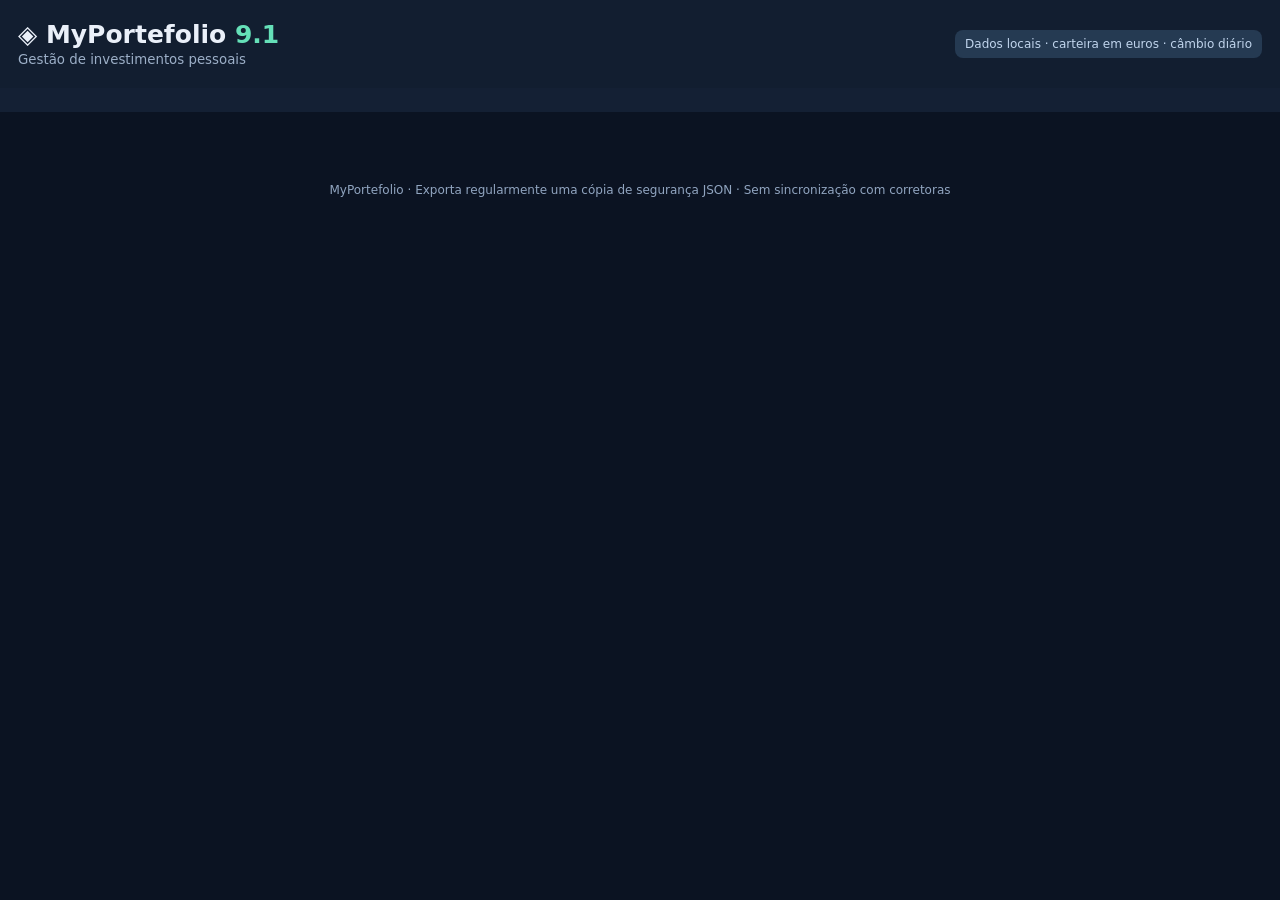
==== legacy/index.html @ 3c959d21 "Forçar carregamento da correção do mapeamento de criptomoedas" ====
<!doctype html><html lang="pt"><head><meta charset="utf-8"><meta name="viewport" content="width=device-width,initial-scale=1"><title>MyPortefolio 9.1</title><style>
:root{font-family:Inter,system-ui,Arial;background:#0b1322;color:#eaf0f9}*{box-sizing:border-box}body{margin:0}header{padding:20px max(18px,calc((100vw - 1400px)/2));display:flex;justify-content:space-between;align-items:center;gap:15px;flex-wrap:wrap;background:#121e30}h1{margin:0;font-size:25px}small,.muted{color:#9cafc7}nav{display:flex;gap:7px;overflow-x:auto;padding:12px max(18px,calc((100vw - 1400px)/2));background:#142034;position:sticky;top:0;z-index:5}button,.button{border:1px solid #42536a;background:#24354d;color:white;border-radius:9px;padding:10px 13px;cursor:pointer;font:inherit;white-space:nowrap}button:hover{background:#344c68}button.active,.primary{background:#0b9177;border-color:#0b9177}button.danger{border-color:#7c3b48;color:#ffb4be}main{max-width:1400px;margin:auto;padding:23px}h2{margin:0 0 15px}h3{margin:0 0 13px}.cards{display:grid;grid-template-columns:repeat(auto-fit,minmax(185px,1fr));gap:12px}.card,.panel{background:#17253a;border:1px solid #2c405a;border-radius:14px;padding:19px}.card .value{font-size:25px;font-weight:750;margin-top:10px}.positive{color:#64e1b3}.negative{color:#ff8d99}.panel{margin-top:17px;overflow-x:auto}.grid{display:grid;grid-template-columns:repeat(auto-fit,minmax(350px,1fr));gap:16px}.grid .panel{margin:0}table{width:100%;border-collapse:collapse;min-width:850px}th,td{text-align:left;padding:11px 9px;border-bottom:1px solid #2c3f57;font-size:13px}th{color:#a8bdd7}input,select{background:#0e1a2b;color:white;border:1px solid #405570;border-radius:8px;padding:10px;font:inherit;width:100%}form{display:grid;grid-template-columns:repeat(auto-fit,minmax(165px,1fr));gap:12px}form label{display:grid;gap:5px;font-size:13px;color:#bdcce0}form button{align-self:end}.notice{border-left:3px solid #e3b35b;background:#302b24;padding:12px 16px;border-radius:8px;color:#f2d8a4;margin:15px 0}.actions{display:flex;flex-wrap:wrap;gap:8px;margin:12px 0}.pill{font-size:12px;color:#c1d5ed;background:#253a52;border-radius:8px;padding:7px 10px}.chartbox{position:relative;min-height:270px}.chartbox svg{display:block;width:100%;height:260px;touch-action:pan-y}.tooltip{max-width:calc(100% - 12px);overflow-wrap:anywhere;position:absolute;pointer-events:none;background:#07101f;border:1px solid #5a7896;border-radius:8px;padding:8px 11px;font-size:12px;z-index:2;display:none;white-space:nowrap}.legend{display:flex;flex-wrap:wrap;gap:12px;font-size:12px;color:#bdcde0;margin-top:10px}.dot{display:inline-block;width:9px;height:9px;border-radius:50%;margin-right:5px}.filters{display:flex;flex-wrap:wrap;gap:9px;align-items:center}.filters select{width:auto;min-width:130px}.chart-title{display:flex;justify-content:space-between;gap:10px;align-items:center;flex-wrap:wrap}.summaryline{display:flex;justify-content:space-between;gap:8px;margin:9px 0}.muted-note{font-size:12px;color:#a9bad0;margin-top:10px}footer{text-align:center;padding:25px;color:#91a5c0;font-size:12px}@media(max-width:600px){main{padding:13px}.grid{grid-template-columns:1fr}.card .value{font-size:21px}}
.totalrow{font-weight:800;background:#223950}.totalrow td{border-top:2px solid #69dfb6}.divbars{display:flex;align-items:flex-end;justify-content:space-around;gap:7px;height:180px;margin:16px 0;min-width:480px}.divbaritem{flex:1;display:flex;align-items:center;justify-content:flex-end;flex-direction:column;gap:5px;height:100%}.divbar{background:#62d8aa;border-radius:5px 5px 0 0;width:75%;min-height:2px}.divbaritem small{font-size:11px}.annualbars{display:flex;gap:10px;align-items:end;min-height:240px;overflow:auto;margin:12px 0}.annualbar{background:transparent;border:0;min-width:82px;display:flex;flex-direction:column;align-items:center;justify-content:end;gap:7px;padding:6px}.annualbar i{width:44px;display:block;background:#6da9ff;border-radius:6px 6px 0 0}.annualbar span{font-size:11px;color:#d1e5f8}.annualbar b{font-size:12px}.annualbar:hover i{background:#69dfb6} .chartbox svg{height:320px}.chartbox{min-height:335px}.asset-row{cursor:pointer;transition:background .15s}.asset-row:hover{background:#263c54}.asset-row.selected{background:#195447;outline:2px solid #63d9b2;outline-offset:-2px}.chartbox{min-height:390px;overflow:visible;padding:10px 0}.chartbox svg{height:360px;overflow:visible}.tooltip{z-index:20;white-space:normal;min-width:150px;max-width:min(260px,calc(100% - 12px));box-shadow:0 5px 22px #0009;line-height:1.7}.panel:has(.chartbox){overflow:visible}@media(max-width:600px){.chartbox svg{height:300px}.chartbox{min-height:330px}}</style></head><body><header><div><h1>◈ MyPortefolio <span style="color:#65e0b8">9.1</span></h1><small>Gestão de investimentos pessoais</small></div><span class="pill">Dados locais · carteira em euros · câmbio diário</span></header><nav id="nav"></nav><main id="app"></main><footer>MyPortefolio · Exporta regularmente uma cópia de segurança JSON · Sem sincronização com corretoras</footer><script src="seed.js"></script><script src="app.js?v=9.1.2"></script></body></html>
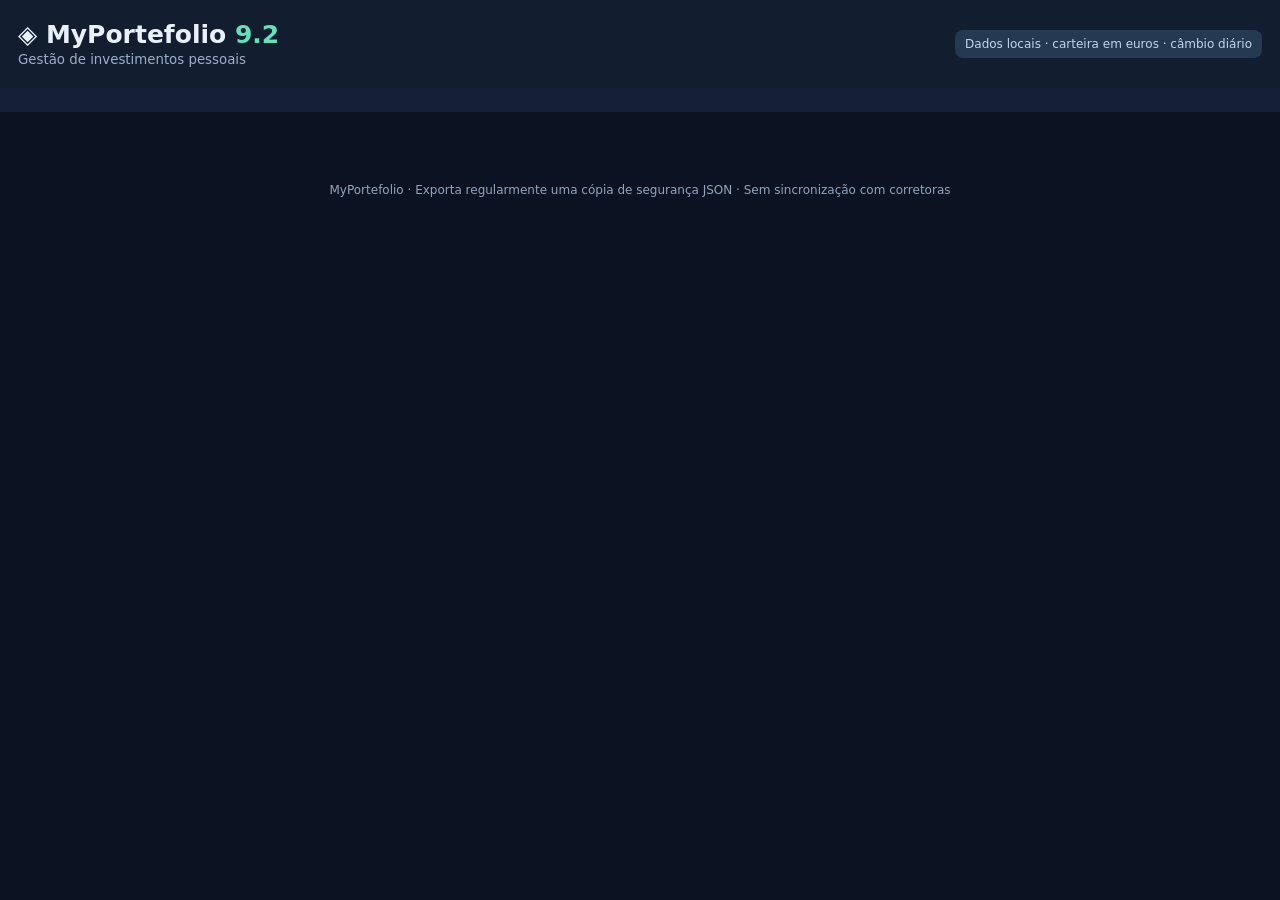
==== commit f06e5d16: "Identificar versão 9.2 e atualizar recursos sem cache" ====
--- a/legacy/index.html
+++ b/legacy/index.html
@@ -1,3 +1,3 @@
 <!doctype html><html lang="pt"><head><meta charset="utf-8"><meta name="viewport" content="width=device-width,initial-scale=1"><title>MyPortefolio 9.1</title><style>
 :root{font-family:Inter,system-ui,Arial;background:#0b1322;color:#eaf0f9}*{box-sizing:border-box}body{margin:0}header{padding:20px max(18px,calc((100vw - 1400px)/2));display:flex;justify-content:space-between;align-items:center;gap:15px;flex-wrap:wrap;background:#121e30}h1{margin:0;font-size:25px}small,.muted{color:#9cafc7}nav{display:flex;gap:7px;overflow-x:auto;padding:12px max(18px,calc((100vw - 1400px)/2));background:#142034;position:sticky;top:0;z-index:5}button,.button{border:1px solid #42536a;background:#24354d;color:white;border-radius:9px;padding:10px 13px;cursor:pointer;font:inherit;white-space:nowrap}button:hover{background:#344c68}button.active,.primary{background:#0b9177;border-color:#0b9177}button.danger{border-color:#7c3b48;color:#ffb4be}main{max-width:1400px;margin:auto;padding:23px}h2{margin:0 0 15px}h3{margin:0 0 13px}.cards{display:grid;grid-template-columns:repeat(auto-fit,minmax(185px,1fr));gap:12px}.card,.panel{background:#17253a;border:1px solid #2c405a;border-radius:14px;padding:19px}.card .value{font-size:25px;font-weight:750;margin-top:10px}.positive{color:#64e1b3}.negative{color:#ff8d99}.panel{margin-top:17px;overflow-x:auto}.grid{display:grid;grid-template-columns:repeat(auto-fit,minmax(350px,1fr));gap:16px}.grid .panel{margin:0}table{width:100%;border-collapse:collapse;min-width:850px}th,td{text-align:left;padding:11px 9px;border-bottom:1px solid #2c3f57;font-size:13px}th{color:#a8bdd7}input,select{background:#0e1a2b;color:white;border:1px solid #405570;border-radius:8px;padding:10px;font:inherit;width:100%}form{display:grid;grid-template-columns:repeat(auto-fit,minmax(165px,1fr));gap:12px}form label{display:grid;gap:5px;font-size:13px;color:#bdcce0}form button{align-self:end}.notice{border-left:3px solid #e3b35b;background:#302b24;padding:12px 16px;border-radius:8px;color:#f2d8a4;margin:15px 0}.actions{display:flex;flex-wrap:wrap;gap:8px;margin:12px 0}.pill{font-size:12px;color:#c1d5ed;background:#253a52;border-radius:8px;padding:7px 10px}.chartbox{position:relative;min-height:270px}.chartbox svg{display:block;width:100%;height:260px;touch-action:pan-y}.tooltip{max-width:calc(100% - 12px);overflow-wrap:anywhere;position:absolute;pointer-events:none;background:#07101f;border:1px solid #5a7896;border-radius:8px;padding:8px 11px;font-size:12px;z-index:2;display:none;white-space:nowrap}.legend{display:flex;flex-wrap:wrap;gap:12px;font-size:12px;color:#bdcde0;margin-top:10px}.dot{display:inline-block;width:9px;height:9px;border-radius:50%;margin-right:5px}.filters{display:flex;flex-wrap:wrap;gap:9px;align-items:center}.filters select{width:auto;min-width:130px}.chart-title{display:flex;justify-content:space-between;gap:10px;align-items:center;flex-wrap:wrap}.summaryline{display:flex;justify-content:space-between;gap:8px;margin:9px 0}.muted-note{font-size:12px;color:#a9bad0;margin-top:10px}footer{text-align:center;padding:25px;color:#91a5c0;font-size:12px}@media(max-width:600px){main{padding:13px}.grid{grid-template-columns:1fr}.card .value{font-size:21px}}
-.totalrow{font-weight:800;background:#223950}.totalrow td{border-top:2px solid #69dfb6}.divbars{display:flex;align-items:flex-end;justify-content:space-around;gap:7px;height:180px;margin:16px 0;min-width:480px}.divbaritem{flex:1;display:flex;align-items:center;justify-content:flex-end;flex-direction:column;gap:5px;height:100%}.divbar{background:#62d8aa;border-radius:5px 5px 0 0;width:75%;min-height:2px}.divbaritem small{font-size:11px}.annualbars{display:flex;gap:10px;align-items:end;min-height:240px;overflow:auto;margin:12px 0}.annualbar{background:transparent;border:0;min-width:82px;display:flex;flex-direction:column;align-items:center;justify-content:end;gap:7px;padding:6px}.annualbar i{width:44px;display:block;background:#6da9ff;border-radius:6px 6px 0 0}.annualbar span{font-size:11px;color:#d1e5f8}.annualbar b{font-size:12px}.annualbar:hover i{background:#69dfb6} .chartbox svg{height:320px}.chartbox{min-height:335px}.asset-row{cursor:pointer;transition:background .15s}.asset-row:hover{background:#263c54}.asset-row.selected{background:#195447;outline:2px solid #63d9b2;outline-offset:-2px}.chartbox{min-height:390px;overflow:visible;padding:10px 0}.chartbox svg{height:360px;overflow:visible}.tooltip{z-index:20;white-space:normal;min-width:150px;max-width:min(260px,calc(100% - 12px));box-shadow:0 5px 22px #0009;line-height:1.7}.panel:has(.chartbox){overflow:visible}@media(max-width:600px){.chartbox svg{height:300px}.chartbox{min-height:330px}}</style></head><body><header><div><h1>◈ MyPortefolio <span style="color:#65e0b8">9.1</span></h1><small>Gestão de investimentos pessoais</small></div><span class="pill">Dados locais · carteira em euros · câmbio diário</span></header><nav id="nav"></nav><main id="app"></main><footer>MyPortefolio · Exporta regularmente uma cópia de segurança JSON · Sem sincronização com corretoras</footer><script src="seed.js"></script><script src="app.js?v=9.1.2"></script></body></html>
+.totalrow{font-weight:800;background:#223950}.totalrow td{border-top:2px solid #69dfb6}.divbars{display:flex;align-items:flex-end;justify-content:space-around;gap:7px;height:180px;margin:16px 0;min-width:480px}.divbaritem{flex:1;display:flex;align-items:center;justify-content:flex-end;flex-direction:column;gap:5px;height:100%}.divbar{background:#62d8aa;border-radius:5px 5px 0 0;width:75%;min-height:2px}.divbaritem small{font-size:11px}.annualbars{display:flex;gap:10px;align-items:end;min-height:240px;overflow:auto;margin:12px 0}.annualbar{background:transparent;border:0;min-width:82px;display:flex;flex-direction:column;align-items:center;justify-content:end;gap:7px;padding:6px}.annualbar i{width:44px;display:block;background:#6da9ff;border-radius:6px 6px 0 0}.annualbar span{font-size:11px;color:#d1e5f8}.annualbar b{font-size:12px}.annualbar:hover i{background:#69dfb6} .chartbox svg{height:320px}.chartbox{min-height:335px}.asset-row{cursor:pointer;transition:background .15s}.asset-row:hover{background:#263c54}.asset-row.selected{background:#195447;outline:2px solid #63d9b2;outline-offset:-2px}.chartbox{min-height:390px;overflow:visible;padding:10px 0}.chartbox svg{height:360px;overflow:visible}.tooltip{z-index:20;white-space:normal;min-width:150px;max-width:min(260px,calc(100% - 12px));box-shadow:0 5px 22px #0009;line-height:1.7}.panel:has(.chartbox){overflow:visible}@media(max-width:600px){.chartbox svg{height:300px}.chartbox{min-height:330px}}</style></head><body><header><div><h1>◈ MyPortefolio <span style="color:#65e0b8">9.2</span></h1><small>Gestão de investimentos pessoais</small></div><span class="pill">Dados locais · carteira em euros · câmbio diário</span></header><nav id="nav"></nav><main id="app"></main><footer>MyPortefolio · Exporta regularmente uma cópia de segurança JSON · Sem sincronização com corretoras</footer><script src="seed.js"></script><script src="app.js?v=9.1.2"></script></body></html>
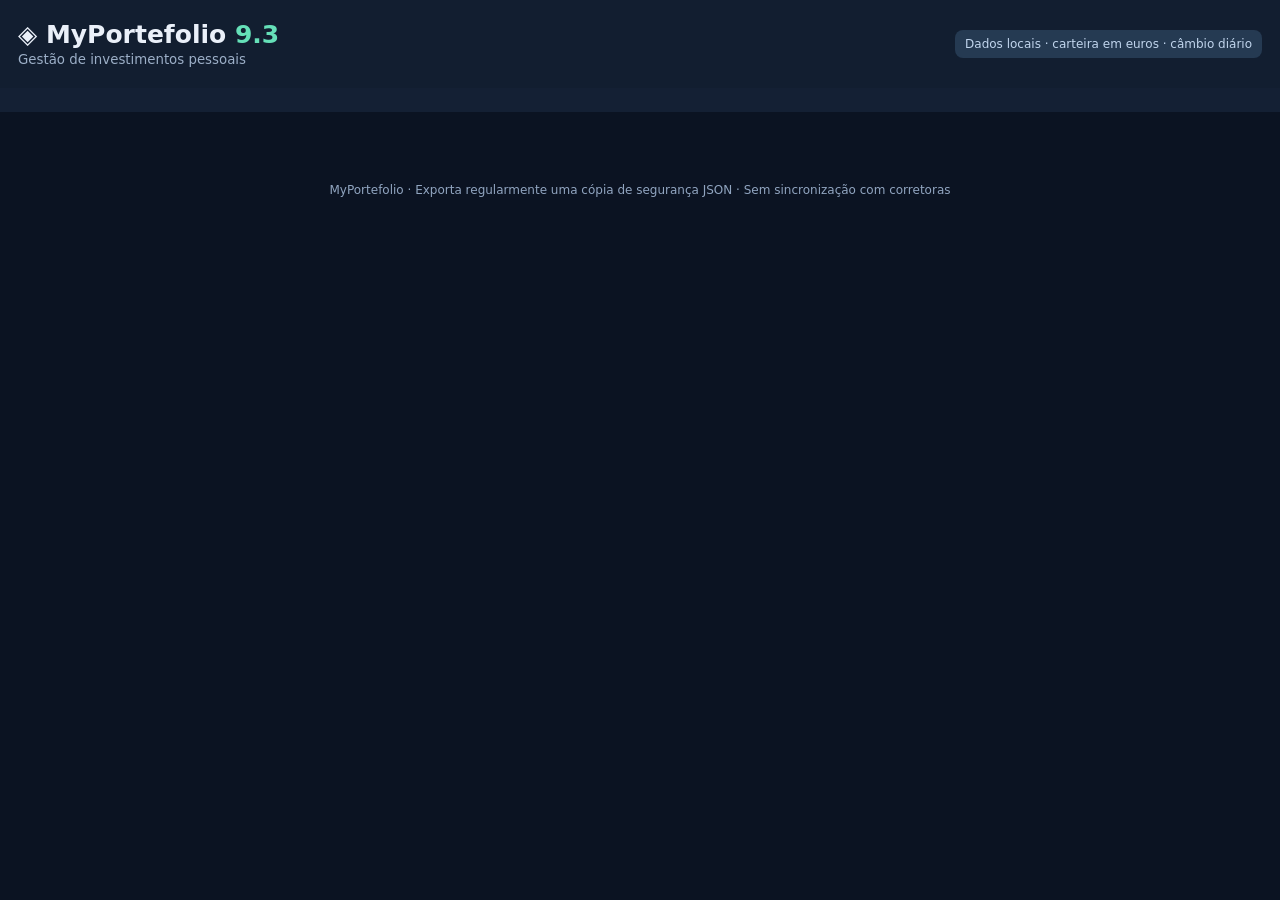
==== commit 4049407e: "Publicar MyPortefolio 9.3 sem cache antigo" ====
--- a/legacy/index.html
+++ b/legacy/index.html
@@ -1,3 +1,3 @@
 <!doctype html><html lang="pt"><head><meta charset="utf-8"><meta name="viewport" content="width=device-width,initial-scale=1"><title>MyPortefolio 9.1</title><style>
 :root{font-family:Inter,system-ui,Arial;background:#0b1322;color:#eaf0f9}*{box-sizing:border-box}body{margin:0}header{padding:20px max(18px,calc((100vw - 1400px)/2));display:flex;justify-content:space-between;align-items:center;gap:15px;flex-wrap:wrap;background:#121e30}h1{margin:0;font-size:25px}small,.muted{color:#9cafc7}nav{display:flex;gap:7px;overflow-x:auto;padding:12px max(18px,calc((100vw - 1400px)/2));background:#142034;position:sticky;top:0;z-index:5}button,.button{border:1px solid #42536a;background:#24354d;color:white;border-radius:9px;padding:10px 13px;cursor:pointer;font:inherit;white-space:nowrap}button:hover{background:#344c68}button.active,.primary{background:#0b9177;border-color:#0b9177}button.danger{border-color:#7c3b48;color:#ffb4be}main{max-width:1400px;margin:auto;padding:23px}h2{margin:0 0 15px}h3{margin:0 0 13px}.cards{display:grid;grid-template-columns:repeat(auto-fit,minmax(185px,1fr));gap:12px}.card,.panel{background:#17253a;border:1px solid #2c405a;border-radius:14px;padding:19px}.card .value{font-size:25px;font-weight:750;margin-top:10px}.positive{color:#64e1b3}.negative{color:#ff8d99}.panel{margin-top:17px;overflow-x:auto}.grid{display:grid;grid-template-columns:repeat(auto-fit,minmax(350px,1fr));gap:16px}.grid .panel{margin:0}table{width:100%;border-collapse:collapse;min-width:850px}th,td{text-align:left;padding:11px 9px;border-bottom:1px solid #2c3f57;font-size:13px}th{color:#a8bdd7}input,select{background:#0e1a2b;color:white;border:1px solid #405570;border-radius:8px;padding:10px;font:inherit;width:100%}form{display:grid;grid-template-columns:repeat(auto-fit,minmax(165px,1fr));gap:12px}form label{display:grid;gap:5px;font-size:13px;color:#bdcce0}form button{align-self:end}.notice{border-left:3px solid #e3b35b;background:#302b24;padding:12px 16px;border-radius:8px;color:#f2d8a4;margin:15px 0}.actions{display:flex;flex-wrap:wrap;gap:8px;margin:12px 0}.pill{font-size:12px;color:#c1d5ed;background:#253a52;border-radius:8px;padding:7px 10px}.chartbox{position:relative;min-height:270px}.chartbox svg{display:block;width:100%;height:260px;touch-action:pan-y}.tooltip{max-width:calc(100% - 12px);overflow-wrap:anywhere;position:absolute;pointer-events:none;background:#07101f;border:1px solid #5a7896;border-radius:8px;padding:8px 11px;font-size:12px;z-index:2;display:none;white-space:nowrap}.legend{display:flex;flex-wrap:wrap;gap:12px;font-size:12px;color:#bdcde0;margin-top:10px}.dot{display:inline-block;width:9px;height:9px;border-radius:50%;margin-right:5px}.filters{display:flex;flex-wrap:wrap;gap:9px;align-items:center}.filters select{width:auto;min-width:130px}.chart-title{display:flex;justify-content:space-between;gap:10px;align-items:center;flex-wrap:wrap}.summaryline{display:flex;justify-content:space-between;gap:8px;margin:9px 0}.muted-note{font-size:12px;color:#a9bad0;margin-top:10px}footer{text-align:center;padding:25px;color:#91a5c0;font-size:12px}@media(max-width:600px){main{padding:13px}.grid{grid-template-columns:1fr}.card .value{font-size:21px}}
-.totalrow{font-weight:800;background:#223950}.totalrow td{border-top:2px solid #69dfb6}.divbars{display:flex;align-items:flex-end;justify-content:space-around;gap:7px;height:180px;margin:16px 0;min-width:480px}.divbaritem{flex:1;display:flex;align-items:center;justify-content:flex-end;flex-direction:column;gap:5px;height:100%}.divbar{background:#62d8aa;border-radius:5px 5px 0 0;width:75%;min-height:2px}.divbaritem small{font-size:11px}.annualbars{display:flex;gap:10px;align-items:end;min-height:240px;overflow:auto;margin:12px 0}.annualbar{background:transparent;border:0;min-width:82px;display:flex;flex-direction:column;align-items:center;justify-content:end;gap:7px;padding:6px}.annualbar i{width:44px;display:block;background:#6da9ff;border-radius:6px 6px 0 0}.annualbar span{font-size:11px;color:#d1e5f8}.annualbar b{font-size:12px}.annualbar:hover i{background:#69dfb6} .chartbox svg{height:320px}.chartbox{min-height:335px}.asset-row{cursor:pointer;transition:background .15s}.asset-row:hover{background:#263c54}.asset-row.selected{background:#195447;outline:2px solid #63d9b2;outline-offset:-2px}.chartbox{min-height:390px;overflow:visible;padding:10px 0}.chartbox svg{height:360px;overflow:visible}.tooltip{z-index:20;white-space:normal;min-width:150px;max-width:min(260px,calc(100% - 12px));box-shadow:0 5px 22px #0009;line-height:1.7}.panel:has(.chartbox){overflow:visible}@media(max-width:600px){.chartbox svg{height:300px}.chartbox{min-height:330px}}</style></head><body><header><div><h1>◈ MyPortefolio <span style="color:#65e0b8">9.2</span></h1><small>Gestão de investimentos pessoais</small></div><span class="pill">Dados locais · carteira em euros · câmbio diário</span></header><nav id="nav"></nav><main id="app"></main><footer>MyPortefolio · Exporta regularmente uma cópia de segurança JSON · Sem sincronização com corretoras</footer><script src="seed.js"></script><script src="app.js?v=9.1.2"></script></body></html>
+.totalrow{font-weight:800;background:#223950}.totalrow td{border-top:2px solid #69dfb6}.divbars{display:flex;align-items:flex-end;justify-content:space-around;gap:7px;height:180px;margin:16px 0;min-width:480px}.divbaritem{flex:1;display:flex;align-items:center;justify-content:flex-end;flex-direction:column;gap:5px;height:100%}.divbar{background:#62d8aa;border-radius:5px 5px 0 0;width:75%;min-height:2px}.divbaritem small{font-size:11px}.annualbars{display:flex;gap:10px;align-items:end;min-height:240px;overflow:auto;margin:12px 0}.annualbar{background:transparent;border:0;min-width:82px;display:flex;flex-direction:column;align-items:center;justify-content:end;gap:7px;padding:6px}.annualbar i{width:44px;display:block;background:#6da9ff;border-radius:6px 6px 0 0}.annualbar span{font-size:11px;color:#d1e5f8}.annualbar b{font-size:12px}.annualbar:hover i{background:#69dfb6} .chartbox svg{height:320px}.chartbox{min-height:335px}.asset-row{cursor:pointer;transition:background .15s}.asset-row:hover{background:#263c54}.asset-row.selected{background:#195447;outline:2px solid #63d9b2;outline-offset:-2px}.chartbox{min-height:390px;overflow:visible;padding:10px 0}.chartbox svg{height:360px;overflow:visible}.tooltip{z-index:20;white-space:normal;min-width:150px;max-width:min(260px,calc(100% - 12px));box-shadow:0 5px 22px #0009;line-height:1.7}.panel:has(.chartbox){overflow:visible}@media(max-width:600px){.chartbox svg{height:300px}.chartbox{min-height:330px}}</style></head><body><header><div><h1>◈ MyPortefolio <span style="color:#65e0b8">9.3</span></h1><small>Gestão de investimentos pessoais</small></div><span class="pill">Dados locais · carteira em euros · câmbio diário</span></header><nav id="nav"></nav><main id="app"></main><footer>MyPortefolio · Exporta regularmente uma cópia de segurança JSON · Sem sincronização com corretoras</footer><script src="seed.js"></script><script src="app.js?v=9.1.2"></script></body></html>
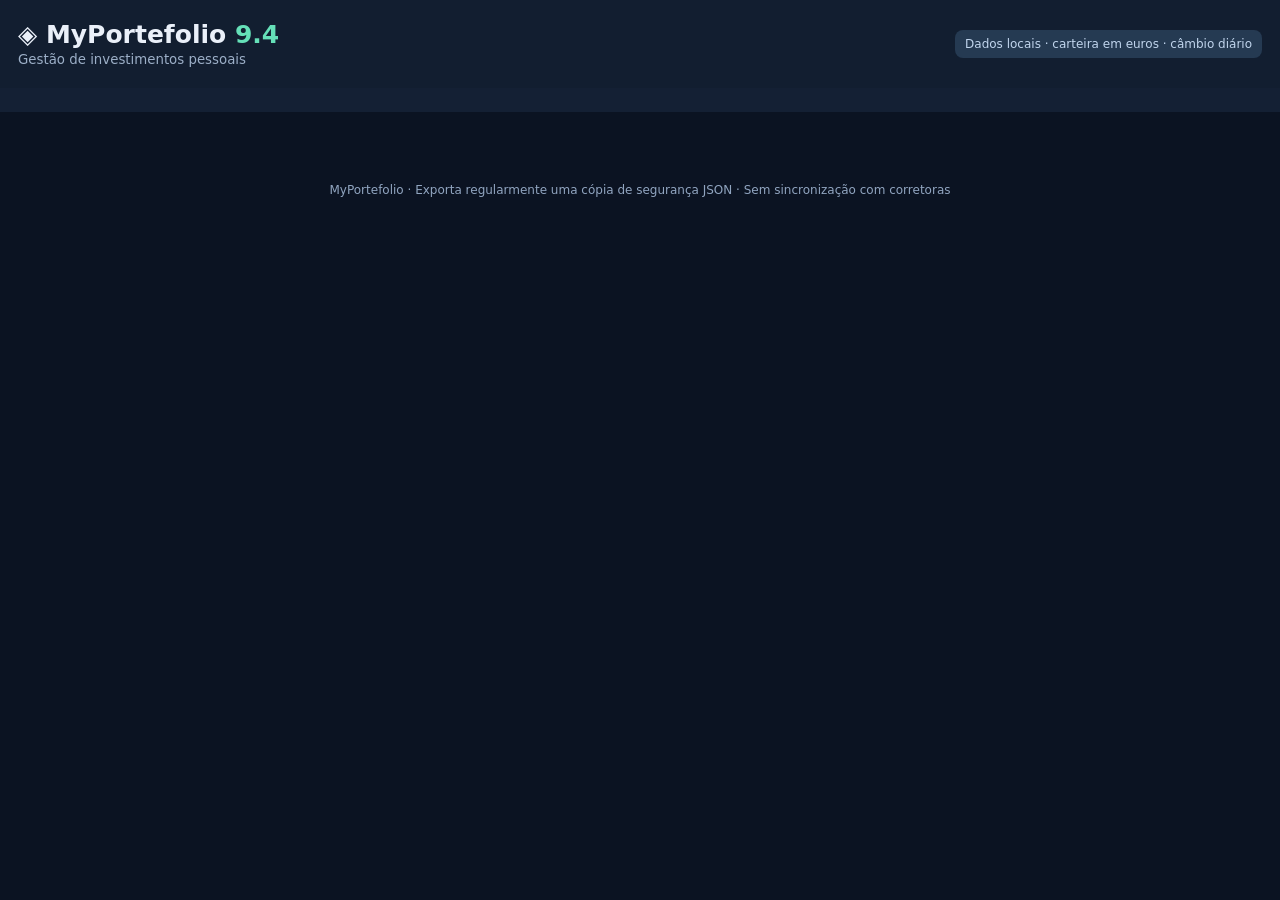
==== commit 5af68e88: "MyPortefolio 9.4: versionamento de recursos para atualização de cache" ====
--- a/legacy/index.html
+++ b/legacy/index.html
@@ -1,3 +1,3 @@
 <!doctype html><html lang="pt"><head><meta charset="utf-8"><meta name="viewport" content="width=device-width,initial-scale=1"><title>MyPortefolio 9.1</title><style>
 :root{font-family:Inter,system-ui,Arial;background:#0b1322;color:#eaf0f9}*{box-sizing:border-box}body{margin:0}header{padding:20px max(18px,calc((100vw - 1400px)/2));display:flex;justify-content:space-between;align-items:center;gap:15px;flex-wrap:wrap;background:#121e30}h1{margin:0;font-size:25px}small,.muted{color:#9cafc7}nav{display:flex;gap:7px;overflow-x:auto;padding:12px max(18px,calc((100vw - 1400px)/2));background:#142034;position:sticky;top:0;z-index:5}button,.button{border:1px solid #42536a;background:#24354d;color:white;border-radius:9px;padding:10px 13px;cursor:pointer;font:inherit;white-space:nowrap}button:hover{background:#344c68}button.active,.primary{background:#0b9177;border-color:#0b9177}button.danger{border-color:#7c3b48;color:#ffb4be}main{max-width:1400px;margin:auto;padding:23px}h2{margin:0 0 15px}h3{margin:0 0 13px}.cards{display:grid;grid-template-columns:repeat(auto-fit,minmax(185px,1fr));gap:12px}.card,.panel{background:#17253a;border:1px solid #2c405a;border-radius:14px;padding:19px}.card .value{font-size:25px;font-weight:750;margin-top:10px}.positive{color:#64e1b3}.negative{color:#ff8d99}.panel{margin-top:17px;overflow-x:auto}.grid{display:grid;grid-template-columns:repeat(auto-fit,minmax(350px,1fr));gap:16px}.grid .panel{margin:0}table{width:100%;border-collapse:collapse;min-width:850px}th,td{text-align:left;padding:11px 9px;border-bottom:1px solid #2c3f57;font-size:13px}th{color:#a8bdd7}input,select{background:#0e1a2b;color:white;border:1px solid #405570;border-radius:8px;padding:10px;font:inherit;width:100%}form{display:grid;grid-template-columns:repeat(auto-fit,minmax(165px,1fr));gap:12px}form label{display:grid;gap:5px;font-size:13px;color:#bdcce0}form button{align-self:end}.notice{border-left:3px solid #e3b35b;background:#302b24;padding:12px 16px;border-radius:8px;color:#f2d8a4;margin:15px 0}.actions{display:flex;flex-wrap:wrap;gap:8px;margin:12px 0}.pill{font-size:12px;color:#c1d5ed;background:#253a52;border-radius:8px;padding:7px 10px}.chartbox{position:relative;min-height:270px}.chartbox svg{display:block;width:100%;height:260px;touch-action:pan-y}.tooltip{max-width:calc(100% - 12px);overflow-wrap:anywhere;position:absolute;pointer-events:none;background:#07101f;border:1px solid #5a7896;border-radius:8px;padding:8px 11px;font-size:12px;z-index:2;display:none;white-space:nowrap}.legend{display:flex;flex-wrap:wrap;gap:12px;font-size:12px;color:#bdcde0;margin-top:10px}.dot{display:inline-block;width:9px;height:9px;border-radius:50%;margin-right:5px}.filters{display:flex;flex-wrap:wrap;gap:9px;align-items:center}.filters select{width:auto;min-width:130px}.chart-title{display:flex;justify-content:space-between;gap:10px;align-items:center;flex-wrap:wrap}.summaryline{display:flex;justify-content:space-between;gap:8px;margin:9px 0}.muted-note{font-size:12px;color:#a9bad0;margin-top:10px}footer{text-align:center;padding:25px;color:#91a5c0;font-size:12px}@media(max-width:600px){main{padding:13px}.grid{grid-template-columns:1fr}.card .value{font-size:21px}}
-.totalrow{font-weight:800;background:#223950}.totalrow td{border-top:2px solid #69dfb6}.divbars{display:flex;align-items:flex-end;justify-content:space-around;gap:7px;height:180px;margin:16px 0;min-width:480px}.divbaritem{flex:1;display:flex;align-items:center;justify-content:flex-end;flex-direction:column;gap:5px;height:100%}.divbar{background:#62d8aa;border-radius:5px 5px 0 0;width:75%;min-height:2px}.divbaritem small{font-size:11px}.annualbars{display:flex;gap:10px;align-items:end;min-height:240px;overflow:auto;margin:12px 0}.annualbar{background:transparent;border:0;min-width:82px;display:flex;flex-direction:column;align-items:center;justify-content:end;gap:7px;padding:6px}.annualbar i{width:44px;display:block;background:#6da9ff;border-radius:6px 6px 0 0}.annualbar span{font-size:11px;color:#d1e5f8}.annualbar b{font-size:12px}.annualbar:hover i{background:#69dfb6} .chartbox svg{height:320px}.chartbox{min-height:335px}.asset-row{cursor:pointer;transition:background .15s}.asset-row:hover{background:#263c54}.asset-row.selected{background:#195447;outline:2px solid #63d9b2;outline-offset:-2px}.chartbox{min-height:390px;overflow:visible;padding:10px 0}.chartbox svg{height:360px;overflow:visible}.tooltip{z-index:20;white-space:normal;min-width:150px;max-width:min(260px,calc(100% - 12px));box-shadow:0 5px 22px #0009;line-height:1.7}.panel:has(.chartbox){overflow:visible}@media(max-width:600px){.chartbox svg{height:300px}.chartbox{min-height:330px}}</style></head><body><header><div><h1>◈ MyPortefolio <span style="color:#65e0b8">9.3</span></h1><small>Gestão de investimentos pessoais</small></div><span class="pill">Dados locais · carteira em euros · câmbio diário</span></header><nav id="nav"></nav><main id="app"></main><footer>MyPortefolio · Exporta regularmente uma cópia de segurança JSON · Sem sincronização com corretoras</footer><script src="seed.js"></script><script src="app.js?v=9.1.2"></script></body></html>
+.totalrow{font-weight:800;background:#223950}.totalrow td{border-top:2px solid #69dfb6}.divbars{display:flex;align-items:flex-end;justify-content:space-around;gap:7px;height:180px;margin:16px 0;min-width:480px}.divbaritem{flex:1;display:flex;align-items:center;justify-content:flex-end;flex-direction:column;gap:5px;height:100%}.divbar{background:#62d8aa;border-radius:5px 5px 0 0;width:75%;min-height:2px}.divbaritem small{font-size:11px}.annualbars{display:flex;gap:10px;align-items:end;min-height:240px;overflow:auto;margin:12px 0}.annualbar{background:transparent;border:0;min-width:82px;display:flex;flex-direction:column;align-items:center;justify-content:end;gap:7px;padding:6px}.annualbar i{width:44px;display:block;background:#6da9ff;border-radius:6px 6px 0 0}.annualbar span{font-size:11px;color:#d1e5f8}.annualbar b{font-size:12px}.annualbar:hover i{background:#69dfb6} .chartbox svg{height:320px}.chartbox{min-height:335px}.asset-row{cursor:pointer;transition:background .15s}.asset-row:hover{background:#263c54}.asset-row.selected{background:#195447;outline:2px solid #63d9b2;outline-offset:-2px}.chartbox{min-height:390px;overflow:visible;padding:10px 0}.chartbox svg{height:360px;overflow:visible}.tooltip{z-index:20;white-space:normal;min-width:150px;max-width:min(260px,calc(100% - 12px));box-shadow:0 5px 22px #0009;line-height:1.7}.panel:has(.chartbox){overflow:visible}@media(max-width:600px){.chartbox svg{height:300px}.chartbox{min-height:330px}}</style></head><body><header><div><h1>◈ MyPortefolio <span style="color:#65e0b8">9.4</span></h1><small>Gestão de investimentos pessoais</small></div><span class="pill">Dados locais · carteira em euros · câmbio diário</span></header><nav id="nav"></nav><main id="app"></main><footer>MyPortefolio · Exporta regularmente uma cópia de segurança JSON · Sem sincronização com corretoras</footer><script src="seed.js"></script><script src="app.js?v=9.1.2"></script></body></html>
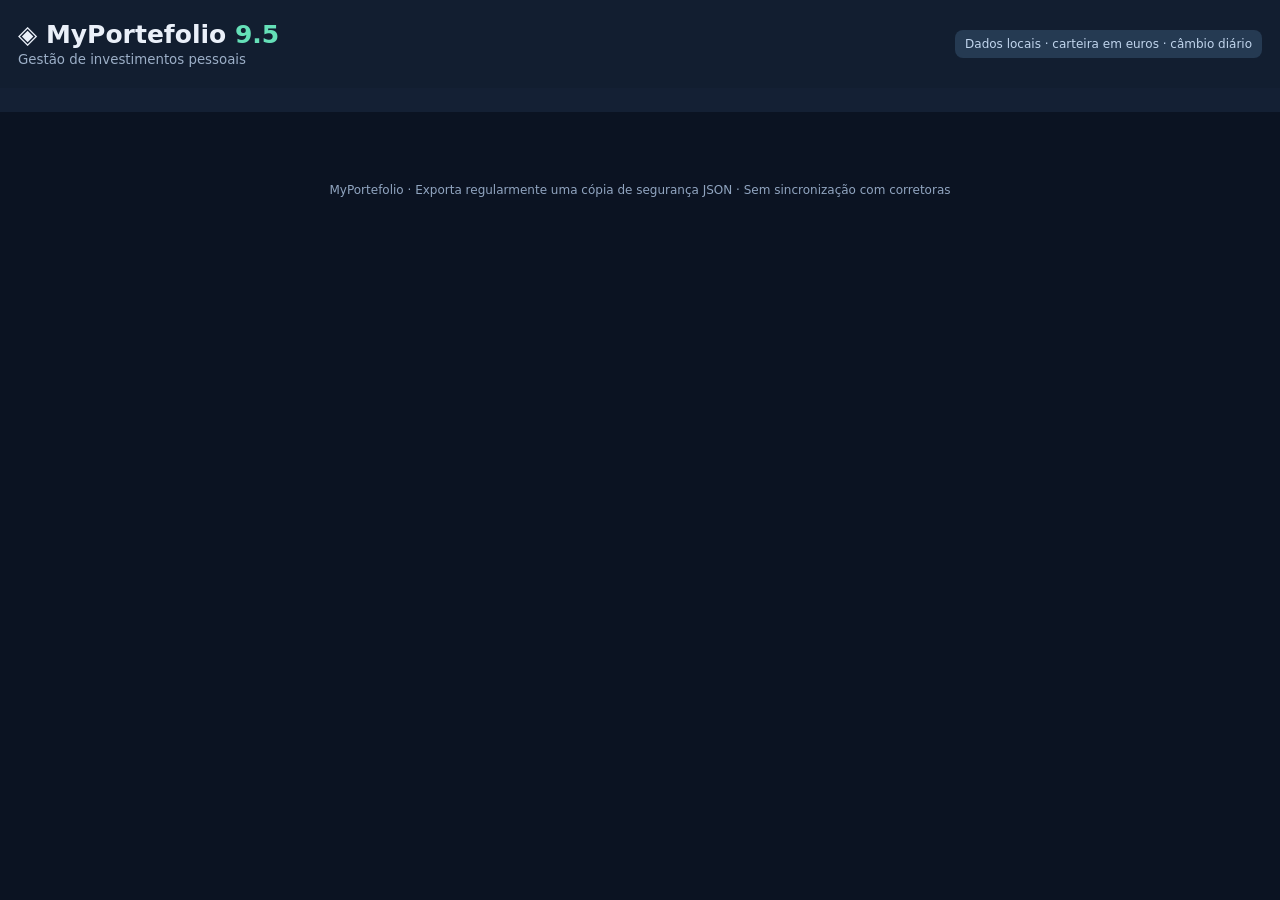
==== commit af208739: "Identificar MyPortefolio 9.5 e renovar cache de recursos" ====
--- a/legacy/index.html
+++ b/legacy/index.html
@@ -1,3 +1,3 @@
 <!doctype html><html lang="pt"><head><meta charset="utf-8"><meta name="viewport" content="width=device-width,initial-scale=1"><title>MyPortefolio 9.1</title><style>
 :root{font-family:Inter,system-ui,Arial;background:#0b1322;color:#eaf0f9}*{box-sizing:border-box}body{margin:0}header{padding:20px max(18px,calc((100vw - 1400px)/2));display:flex;justify-content:space-between;align-items:center;gap:15px;flex-wrap:wrap;background:#121e30}h1{margin:0;font-size:25px}small,.muted{color:#9cafc7}nav{display:flex;gap:7px;overflow-x:auto;padding:12px max(18px,calc((100vw - 1400px)/2));background:#142034;position:sticky;top:0;z-index:5}button,.button{border:1px solid #42536a;background:#24354d;color:white;border-radius:9px;padding:10px 13px;cursor:pointer;font:inherit;white-space:nowrap}button:hover{background:#344c68}button.active,.primary{background:#0b9177;border-color:#0b9177}button.danger{border-color:#7c3b48;color:#ffb4be}main{max-width:1400px;margin:auto;padding:23px}h2{margin:0 0 15px}h3{margin:0 0 13px}.cards{display:grid;grid-template-columns:repeat(auto-fit,minmax(185px,1fr));gap:12px}.card,.panel{background:#17253a;border:1px solid #2c405a;border-radius:14px;padding:19px}.card .value{font-size:25px;font-weight:750;margin-top:10px}.positive{color:#64e1b3}.negative{color:#ff8d99}.panel{margin-top:17px;overflow-x:auto}.grid{display:grid;grid-template-columns:repeat(auto-fit,minmax(350px,1fr));gap:16px}.grid .panel{margin:0}table{width:100%;border-collapse:collapse;min-width:850px}th,td{text-align:left;padding:11px 9px;border-bottom:1px solid #2c3f57;font-size:13px}th{color:#a8bdd7}input,select{background:#0e1a2b;color:white;border:1px solid #405570;border-radius:8px;padding:10px;font:inherit;width:100%}form{display:grid;grid-template-columns:repeat(auto-fit,minmax(165px,1fr));gap:12px}form label{display:grid;gap:5px;font-size:13px;color:#bdcce0}form button{align-self:end}.notice{border-left:3px solid #e3b35b;background:#302b24;padding:12px 16px;border-radius:8px;color:#f2d8a4;margin:15px 0}.actions{display:flex;flex-wrap:wrap;gap:8px;margin:12px 0}.pill{font-size:12px;color:#c1d5ed;background:#253a52;border-radius:8px;padding:7px 10px}.chartbox{position:relative;min-height:270px}.chartbox svg{display:block;width:100%;height:260px;touch-action:pan-y}.tooltip{max-width:calc(100% - 12px);overflow-wrap:anywhere;position:absolute;pointer-events:none;background:#07101f;border:1px solid #5a7896;border-radius:8px;padding:8px 11px;font-size:12px;z-index:2;display:none;white-space:nowrap}.legend{display:flex;flex-wrap:wrap;gap:12px;font-size:12px;color:#bdcde0;margin-top:10px}.dot{display:inline-block;width:9px;height:9px;border-radius:50%;margin-right:5px}.filters{display:flex;flex-wrap:wrap;gap:9px;align-items:center}.filters select{width:auto;min-width:130px}.chart-title{display:flex;justify-content:space-between;gap:10px;align-items:center;flex-wrap:wrap}.summaryline{display:flex;justify-content:space-between;gap:8px;margin:9px 0}.muted-note{font-size:12px;color:#a9bad0;margin-top:10px}footer{text-align:center;padding:25px;color:#91a5c0;font-size:12px}@media(max-width:600px){main{padding:13px}.grid{grid-template-columns:1fr}.card .value{font-size:21px}}
-.totalrow{font-weight:800;background:#223950}.totalrow td{border-top:2px solid #69dfb6}.divbars{display:flex;align-items:flex-end;justify-content:space-around;gap:7px;height:180px;margin:16px 0;min-width:480px}.divbaritem{flex:1;display:flex;align-items:center;justify-content:flex-end;flex-direction:column;gap:5px;height:100%}.divbar{background:#62d8aa;border-radius:5px 5px 0 0;width:75%;min-height:2px}.divbaritem small{font-size:11px}.annualbars{display:flex;gap:10px;align-items:end;min-height:240px;overflow:auto;margin:12px 0}.annualbar{background:transparent;border:0;min-width:82px;display:flex;flex-direction:column;align-items:center;justify-content:end;gap:7px;padding:6px}.annualbar i{width:44px;display:block;background:#6da9ff;border-radius:6px 6px 0 0}.annualbar span{font-size:11px;color:#d1e5f8}.annualbar b{font-size:12px}.annualbar:hover i{background:#69dfb6} .chartbox svg{height:320px}.chartbox{min-height:335px}.asset-row{cursor:pointer;transition:background .15s}.asset-row:hover{background:#263c54}.asset-row.selected{background:#195447;outline:2px solid #63d9b2;outline-offset:-2px}.chartbox{min-height:390px;overflow:visible;padding:10px 0}.chartbox svg{height:360px;overflow:visible}.tooltip{z-index:20;white-space:normal;min-width:150px;max-width:min(260px,calc(100% - 12px));box-shadow:0 5px 22px #0009;line-height:1.7}.panel:has(.chartbox){overflow:visible}@media(max-width:600px){.chartbox svg{height:300px}.chartbox{min-height:330px}}</style></head><body><header><div><h1>◈ MyPortefolio <span style="color:#65e0b8">9.4</span></h1><small>Gestão de investimentos pessoais</small></div><span class="pill">Dados locais · carteira em euros · câmbio diário</span></header><nav id="nav"></nav><main id="app"></main><footer>MyPortefolio · Exporta regularmente uma cópia de segurança JSON · Sem sincronização com corretoras</footer><script src="seed.js"></script><script src="app.js?v=9.1.2"></script></body></html>
+.totalrow{font-weight:800;background:#223950}.totalrow td{border-top:2px solid #69dfb6}.divbars{display:flex;align-items:flex-end;justify-content:space-around;gap:7px;height:180px;margin:16px 0;min-width:480px}.divbaritem{flex:1;display:flex;align-items:center;justify-content:flex-end;flex-direction:column;gap:5px;height:100%}.divbar{background:#62d8aa;border-radius:5px 5px 0 0;width:75%;min-height:2px}.divbaritem small{font-size:11px}.annualbars{display:flex;gap:10px;align-items:end;min-height:240px;overflow:auto;margin:12px 0}.annualbar{background:transparent;border:0;min-width:82px;display:flex;flex-direction:column;align-items:center;justify-content:end;gap:7px;padding:6px}.annualbar i{width:44px;display:block;background:#6da9ff;border-radius:6px 6px 0 0}.annualbar span{font-size:11px;color:#d1e5f8}.annualbar b{font-size:12px}.annualbar:hover i{background:#69dfb6} .chartbox svg{height:320px}.chartbox{min-height:335px}.asset-row{cursor:pointer;transition:background .15s}.asset-row:hover{background:#263c54}.asset-row.selected{background:#195447;outline:2px solid #63d9b2;outline-offset:-2px}.chartbox{min-height:390px;overflow:visible;padding:10px 0}.chartbox svg{height:360px;overflow:visible}.tooltip{z-index:20;white-space:normal;min-width:150px;max-width:min(260px,calc(100% - 12px));box-shadow:0 5px 22px #0009;line-height:1.7}.panel:has(.chartbox){overflow:visible}@media(max-width:600px){.chartbox svg{height:300px}.chartbox{min-height:330px}}</style></head><body><header><div><h1>◈ MyPortefolio <span style="color:#65e0b8">9.5</span></h1><small>Gestão de investimentos pessoais</small></div><span class="pill">Dados locais · carteira em euros · câmbio diário</span></header><nav id="nav"></nav><main id="app"></main><footer>MyPortefolio · Exporta regularmente uma cópia de segurança JSON · Sem sincronização com corretoras</footer><script src="seed.js"></script><script src="app.js?v=9.1.2"></script></body></html>
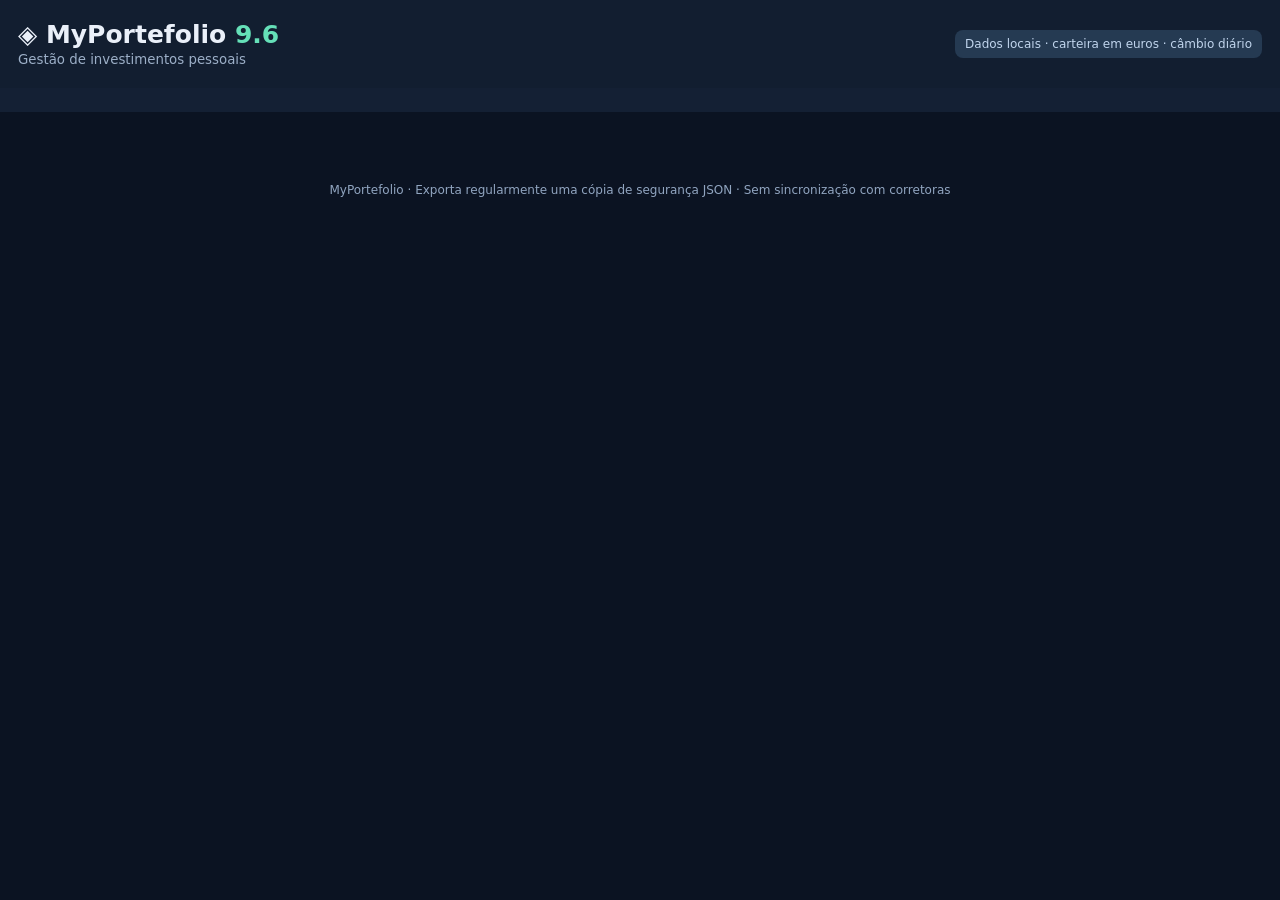
==== commit 2d9adf4c: "Publicar MyPortefolio 9.6 e evitar cache antigo" ====
--- a/legacy/index.html
+++ b/legacy/index.html
@@ -1,3 +1,3 @@
 <!doctype html><html lang="pt"><head><meta charset="utf-8"><meta name="viewport" content="width=device-width,initial-scale=1"><title>MyPortefolio 9.1</title><style>
 :root{font-family:Inter,system-ui,Arial;background:#0b1322;color:#eaf0f9}*{box-sizing:border-box}body{margin:0}header{padding:20px max(18px,calc((100vw - 1400px)/2));display:flex;justify-content:space-between;align-items:center;gap:15px;flex-wrap:wrap;background:#121e30}h1{margin:0;font-size:25px}small,.muted{color:#9cafc7}nav{display:flex;gap:7px;overflow-x:auto;padding:12px max(18px,calc((100vw - 1400px)/2));background:#142034;position:sticky;top:0;z-index:5}button,.button{border:1px solid #42536a;background:#24354d;color:white;border-radius:9px;padding:10px 13px;cursor:pointer;font:inherit;white-space:nowrap}button:hover{background:#344c68}button.active,.primary{background:#0b9177;border-color:#0b9177}button.danger{border-color:#7c3b48;color:#ffb4be}main{max-width:1400px;margin:auto;padding:23px}h2{margin:0 0 15px}h3{margin:0 0 13px}.cards{display:grid;grid-template-columns:repeat(auto-fit,minmax(185px,1fr));gap:12px}.card,.panel{background:#17253a;border:1px solid #2c405a;border-radius:14px;padding:19px}.card .value{font-size:25px;font-weight:750;margin-top:10px}.positive{color:#64e1b3}.negative{color:#ff8d99}.panel{margin-top:17px;overflow-x:auto}.grid{display:grid;grid-template-columns:repeat(auto-fit,minmax(350px,1fr));gap:16px}.grid .panel{margin:0}table{width:100%;border-collapse:collapse;min-width:850px}th,td{text-align:left;padding:11px 9px;border-bottom:1px solid #2c3f57;font-size:13px}th{color:#a8bdd7}input,select{background:#0e1a2b;color:white;border:1px solid #405570;border-radius:8px;padding:10px;font:inherit;width:100%}form{display:grid;grid-template-columns:repeat(auto-fit,minmax(165px,1fr));gap:12px}form label{display:grid;gap:5px;font-size:13px;color:#bdcce0}form button{align-self:end}.notice{border-left:3px solid #e3b35b;background:#302b24;padding:12px 16px;border-radius:8px;color:#f2d8a4;margin:15px 0}.actions{display:flex;flex-wrap:wrap;gap:8px;margin:12px 0}.pill{font-size:12px;color:#c1d5ed;background:#253a52;border-radius:8px;padding:7px 10px}.chartbox{position:relative;min-height:270px}.chartbox svg{display:block;width:100%;height:260px;touch-action:pan-y}.tooltip{max-width:calc(100% - 12px);overflow-wrap:anywhere;position:absolute;pointer-events:none;background:#07101f;border:1px solid #5a7896;border-radius:8px;padding:8px 11px;font-size:12px;z-index:2;display:none;white-space:nowrap}.legend{display:flex;flex-wrap:wrap;gap:12px;font-size:12px;color:#bdcde0;margin-top:10px}.dot{display:inline-block;width:9px;height:9px;border-radius:50%;margin-right:5px}.filters{display:flex;flex-wrap:wrap;gap:9px;align-items:center}.filters select{width:auto;min-width:130px}.chart-title{display:flex;justify-content:space-between;gap:10px;align-items:center;flex-wrap:wrap}.summaryline{display:flex;justify-content:space-between;gap:8px;margin:9px 0}.muted-note{font-size:12px;color:#a9bad0;margin-top:10px}footer{text-align:center;padding:25px;color:#91a5c0;font-size:12px}@media(max-width:600px){main{padding:13px}.grid{grid-template-columns:1fr}.card .value{font-size:21px}}
-.totalrow{font-weight:800;background:#223950}.totalrow td{border-top:2px solid #69dfb6}.divbars{display:flex;align-items:flex-end;justify-content:space-around;gap:7px;height:180px;margin:16px 0;min-width:480px}.divbaritem{flex:1;display:flex;align-items:center;justify-content:flex-end;flex-direction:column;gap:5px;height:100%}.divbar{background:#62d8aa;border-radius:5px 5px 0 0;width:75%;min-height:2px}.divbaritem small{font-size:11px}.annualbars{display:flex;gap:10px;align-items:end;min-height:240px;overflow:auto;margin:12px 0}.annualbar{background:transparent;border:0;min-width:82px;display:flex;flex-direction:column;align-items:center;justify-content:end;gap:7px;padding:6px}.annualbar i{width:44px;display:block;background:#6da9ff;border-radius:6px 6px 0 0}.annualbar span{font-size:11px;color:#d1e5f8}.annualbar b{font-size:12px}.annualbar:hover i{background:#69dfb6} .chartbox svg{height:320px}.chartbox{min-height:335px}.asset-row{cursor:pointer;transition:background .15s}.asset-row:hover{background:#263c54}.asset-row.selected{background:#195447;outline:2px solid #63d9b2;outline-offset:-2px}.chartbox{min-height:390px;overflow:visible;padding:10px 0}.chartbox svg{height:360px;overflow:visible}.tooltip{z-index:20;white-space:normal;min-width:150px;max-width:min(260px,calc(100% - 12px));box-shadow:0 5px 22px #0009;line-height:1.7}.panel:has(.chartbox){overflow:visible}@media(max-width:600px){.chartbox svg{height:300px}.chartbox{min-height:330px}}</style></head><body><header><div><h1>◈ MyPortefolio <span style="color:#65e0b8">9.5</span></h1><small>Gestão de investimentos pessoais</small></div><span class="pill">Dados locais · carteira em euros · câmbio diário</span></header><nav id="nav"></nav><main id="app"></main><footer>MyPortefolio · Exporta regularmente uma cópia de segurança JSON · Sem sincronização com corretoras</footer><script src="seed.js"></script><script src="app.js?v=9.1.2"></script></body></html>
+.totalrow{font-weight:800;background:#223950}.totalrow td{border-top:2px solid #69dfb6}.divbars{display:flex;align-items:flex-end;justify-content:space-around;gap:7px;height:180px;margin:16px 0;min-width:480px}.divbaritem{flex:1;display:flex;align-items:center;justify-content:flex-end;flex-direction:column;gap:5px;height:100%}.divbar{background:#62d8aa;border-radius:5px 5px 0 0;width:75%;min-height:2px}.divbaritem small{font-size:11px}.annualbars{display:flex;gap:10px;align-items:end;min-height:240px;overflow:auto;margin:12px 0}.annualbar{background:transparent;border:0;min-width:82px;display:flex;flex-direction:column;align-items:center;justify-content:end;gap:7px;padding:6px}.annualbar i{width:44px;display:block;background:#6da9ff;border-radius:6px 6px 0 0}.annualbar span{font-size:11px;color:#d1e5f8}.annualbar b{font-size:12px}.annualbar:hover i{background:#69dfb6} .chartbox svg{height:320px}.chartbox{min-height:335px}.asset-row{cursor:pointer;transition:background .15s}.asset-row:hover{background:#263c54}.asset-row.selected{background:#195447;outline:2px solid #63d9b2;outline-offset:-2px}.chartbox{min-height:390px;overflow:visible;padding:10px 0}.chartbox svg{height:360px;overflow:visible}.tooltip{z-index:20;white-space:normal;min-width:150px;max-width:min(260px,calc(100% - 12px));box-shadow:0 5px 22px #0009;line-height:1.7}.panel:has(.chartbox){overflow:visible}@media(max-width:600px){.chartbox svg{height:300px}.chartbox{min-height:330px}}</style></head><body><header><div><h1>◈ MyPortefolio <span style="color:#65e0b8">9.6</span></h1><small>Gestão de investimentos pessoais</small></div><span class="pill">Dados locais · carteira em euros · câmbio diário</span></header><nav id="nav"></nav><main id="app"></main><footer>MyPortefolio · Exporta regularmente uma cópia de segurança JSON · Sem sincronização com corretoras</footer><script src="seed.js"></script><script src="app.js?v=9.1.2"></script><script src="etoro-migration.js?v=9.6.0"></script></body></html>
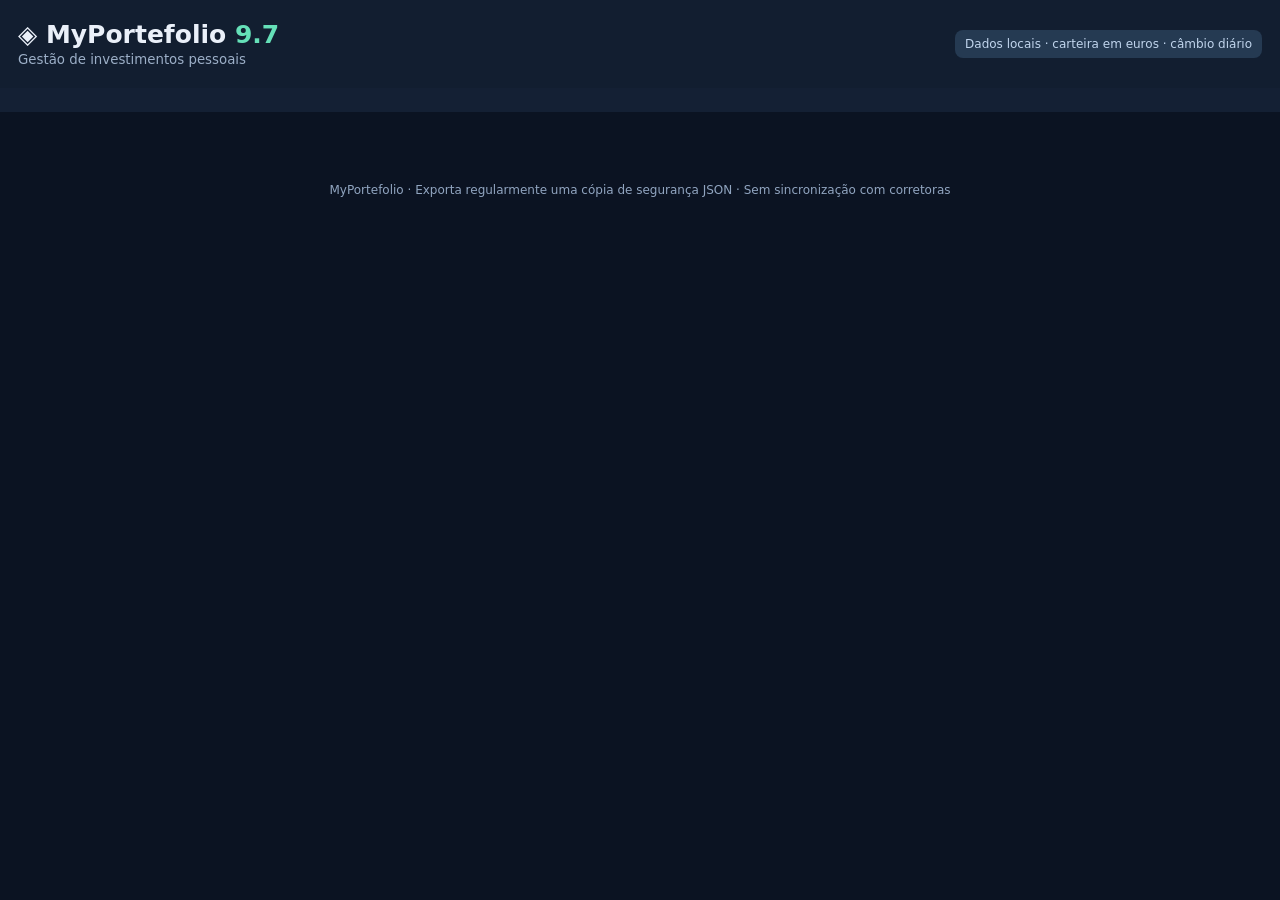
==== commit bf4d8050: "Publicar auditoria cambial MyPortefolio 9.7" ====
--- a/legacy/index.html
+++ b/legacy/index.html
@@ -1,3 +1,3 @@
 <!doctype html><html lang="pt"><head><meta charset="utf-8"><meta name="viewport" content="width=device-width,initial-scale=1"><title>MyPortefolio 9.1</title><style>
 :root{font-family:Inter,system-ui,Arial;background:#0b1322;color:#eaf0f9}*{box-sizing:border-box}body{margin:0}header{padding:20px max(18px,calc((100vw - 1400px)/2));display:flex;justify-content:space-between;align-items:center;gap:15px;flex-wrap:wrap;background:#121e30}h1{margin:0;font-size:25px}small,.muted{color:#9cafc7}nav{display:flex;gap:7px;overflow-x:auto;padding:12px max(18px,calc((100vw - 1400px)/2));background:#142034;position:sticky;top:0;z-index:5}button,.button{border:1px solid #42536a;background:#24354d;color:white;border-radius:9px;padding:10px 13px;cursor:pointer;font:inherit;white-space:nowrap}button:hover{background:#344c68}button.active,.primary{background:#0b9177;border-color:#0b9177}button.danger{border-color:#7c3b48;color:#ffb4be}main{max-width:1400px;margin:auto;padding:23px}h2{margin:0 0 15px}h3{margin:0 0 13px}.cards{display:grid;grid-template-columns:repeat(auto-fit,minmax(185px,1fr));gap:12px}.card,.panel{background:#17253a;border:1px solid #2c405a;border-radius:14px;padding:19px}.card .value{font-size:25px;font-weight:750;margin-top:10px}.positive{color:#64e1b3}.negative{color:#ff8d99}.panel{margin-top:17px;overflow-x:auto}.grid{display:grid;grid-template-columns:repeat(auto-fit,minmax(350px,1fr));gap:16px}.grid .panel{margin:0}table{width:100%;border-collapse:collapse;min-width:850px}th,td{text-align:left;padding:11px 9px;border-bottom:1px solid #2c3f57;font-size:13px}th{color:#a8bdd7}input,select{background:#0e1a2b;color:white;border:1px solid #405570;border-radius:8px;padding:10px;font:inherit;width:100%}form{display:grid;grid-template-columns:repeat(auto-fit,minmax(165px,1fr));gap:12px}form label{display:grid;gap:5px;font-size:13px;color:#bdcce0}form button{align-self:end}.notice{border-left:3px solid #e3b35b;background:#302b24;padding:12px 16px;border-radius:8px;color:#f2d8a4;margin:15px 0}.actions{display:flex;flex-wrap:wrap;gap:8px;margin:12px 0}.pill{font-size:12px;color:#c1d5ed;background:#253a52;border-radius:8px;padding:7px 10px}.chartbox{position:relative;min-height:270px}.chartbox svg{display:block;width:100%;height:260px;touch-action:pan-y}.tooltip{max-width:calc(100% - 12px);overflow-wrap:anywhere;position:absolute;pointer-events:none;background:#07101f;border:1px solid #5a7896;border-radius:8px;padding:8px 11px;font-size:12px;z-index:2;display:none;white-space:nowrap}.legend{display:flex;flex-wrap:wrap;gap:12px;font-size:12px;color:#bdcde0;margin-top:10px}.dot{display:inline-block;width:9px;height:9px;border-radius:50%;margin-right:5px}.filters{display:flex;flex-wrap:wrap;gap:9px;align-items:center}.filters select{width:auto;min-width:130px}.chart-title{display:flex;justify-content:space-between;gap:10px;align-items:center;flex-wrap:wrap}.summaryline{display:flex;justify-content:space-between;gap:8px;margin:9px 0}.muted-note{font-size:12px;color:#a9bad0;margin-top:10px}footer{text-align:center;padding:25px;color:#91a5c0;font-size:12px}@media(max-width:600px){main{padding:13px}.grid{grid-template-columns:1fr}.card .value{font-size:21px}}
-.totalrow{font-weight:800;background:#223950}.totalrow td{border-top:2px solid #69dfb6}.divbars{display:flex;align-items:flex-end;justify-content:space-around;gap:7px;height:180px;margin:16px 0;min-width:480px}.divbaritem{flex:1;display:flex;align-items:center;justify-content:flex-end;flex-direction:column;gap:5px;height:100%}.divbar{background:#62d8aa;border-radius:5px 5px 0 0;width:75%;min-height:2px}.divbaritem small{font-size:11px}.annualbars{display:flex;gap:10px;align-items:end;min-height:240px;overflow:auto;margin:12px 0}.annualbar{background:transparent;border:0;min-width:82px;display:flex;flex-direction:column;align-items:center;justify-content:end;gap:7px;padding:6px}.annualbar i{width:44px;display:block;background:#6da9ff;border-radius:6px 6px 0 0}.annualbar span{font-size:11px;color:#d1e5f8}.annualbar b{font-size:12px}.annualbar:hover i{background:#69dfb6} .chartbox svg{height:320px}.chartbox{min-height:335px}.asset-row{cursor:pointer;transition:background .15s}.asset-row:hover{background:#263c54}.asset-row.selected{background:#195447;outline:2px solid #63d9b2;outline-offset:-2px}.chartbox{min-height:390px;overflow:visible;padding:10px 0}.chartbox svg{height:360px;overflow:visible}.tooltip{z-index:20;white-space:normal;min-width:150px;max-width:min(260px,calc(100% - 12px));box-shadow:0 5px 22px #0009;line-height:1.7}.panel:has(.chartbox){overflow:visible}@media(max-width:600px){.chartbox svg{height:300px}.chartbox{min-height:330px}}</style></head><body><header><div><h1>◈ MyPortefolio <span style="color:#65e0b8">9.6</span></h1><small>Gestão de investimentos pessoais</small></div><span class="pill">Dados locais · carteira em euros · câmbio diário</span></header><nav id="nav"></nav><main id="app"></main><footer>MyPortefolio · Exporta regularmente uma cópia de segurança JSON · Sem sincronização com corretoras</footer><script src="seed.js"></script><script src="app.js?v=9.1.2"></script><script src="etoro-migration.js?v=9.6.0"></script></body></html>
+.totalrow{font-weight:800;background:#223950}.totalrow td{border-top:2px solid #69dfb6}.divbars{display:flex;align-items:flex-end;justify-content:space-around;gap:7px;height:180px;margin:16px 0;min-width:480px}.divbaritem{flex:1;display:flex;align-items:center;justify-content:flex-end;flex-direction:column;gap:5px;height:100%}.divbar{background:#62d8aa;border-radius:5px 5px 0 0;width:75%;min-height:2px}.divbaritem small{font-size:11px}.annualbars{display:flex;gap:10px;align-items:end;min-height:240px;overflow:auto;margin:12px 0}.annualbar{background:transparent;border:0;min-width:82px;display:flex;flex-direction:column;align-items:center;justify-content:end;gap:7px;padding:6px}.annualbar i{width:44px;display:block;background:#6da9ff;border-radius:6px 6px 0 0}.annualbar span{font-size:11px;color:#d1e5f8}.annualbar b{font-size:12px}.annualbar:hover i{background:#69dfb6} .chartbox svg{height:320px}.chartbox{min-height:335px}.asset-row{cursor:pointer;transition:background .15s}.asset-row:hover{background:#263c54}.asset-row.selected{background:#195447;outline:2px solid #63d9b2;outline-offset:-2px}.chartbox{min-height:390px;overflow:visible;padding:10px 0}.chartbox svg{height:360px;overflow:visible}.tooltip{z-index:20;white-space:normal;min-width:150px;max-width:min(260px,calc(100% - 12px));box-shadow:0 5px 22px #0009;line-height:1.7}.panel:has(.chartbox){overflow:visible}@media(max-width:600px){.chartbox svg{height:300px}.chartbox{min-height:330px}}</style></head><body><header><div><h1>◈ MyPortefolio <span style="color:#65e0b8">9.7</span></h1><small>Gestão de investimentos pessoais</small></div><span class="pill">Dados locais · carteira em euros · câmbio diário</span></header><nav id="nav"></nav><main id="app"></main><footer>MyPortefolio · Exporta regularmente uma cópia de segurança JSON · Sem sincronização com corretoras</footer><script src="seed.js"></script><script src="app.js?v=9.1.2"></script><script src="etoro-migration.js?v=9.6.0"></script><script src="market-audit.js?v=9.7.0"></script></body></html>
